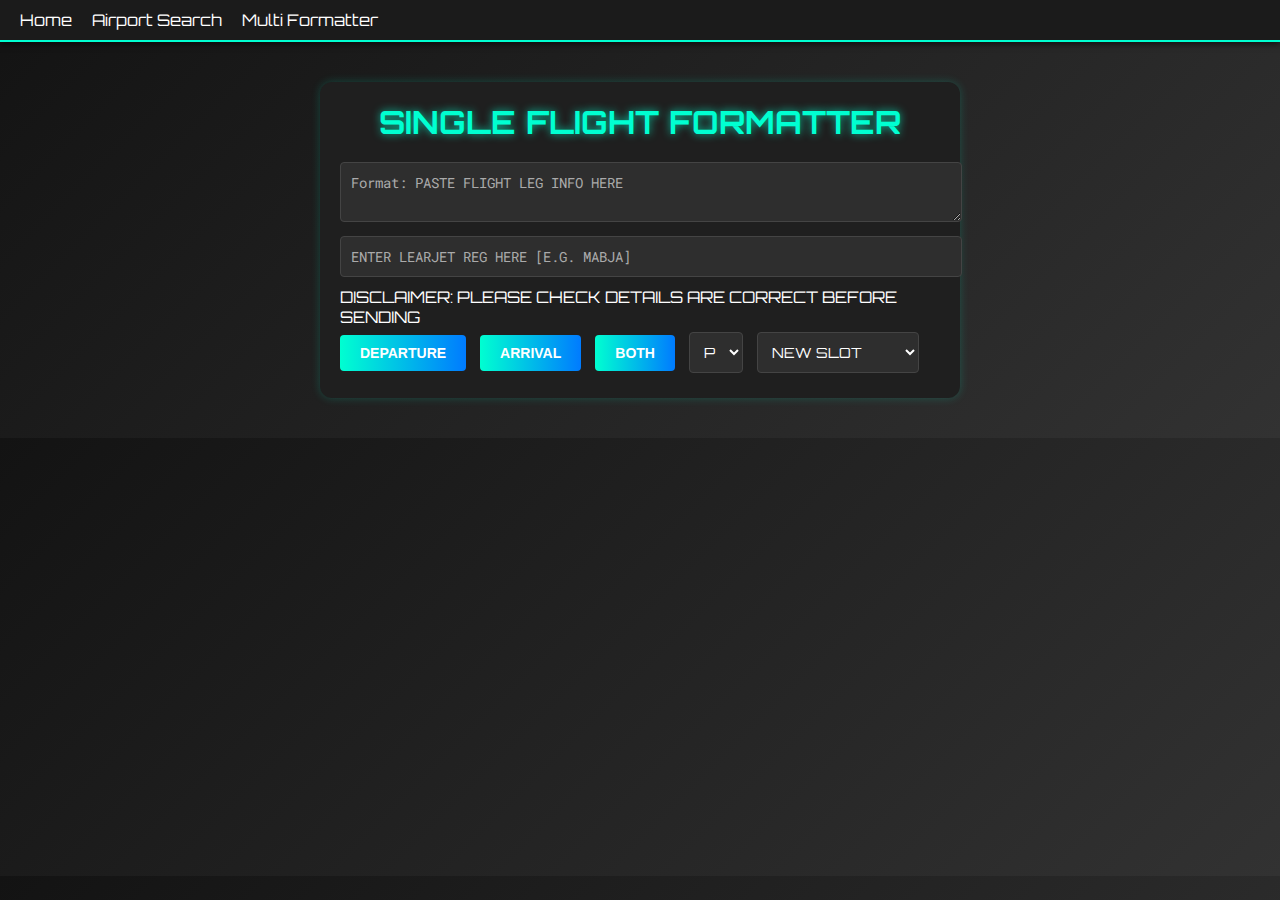
==== index.html @ 17aef385 "Update index.html" ====
<!DOCTYPE html>
<html lang="en">
<head>
  <meta charset="UTF-8" />
  <meta name="viewport" content="width=device-width,initial-scale=1.0" />
  <title>Single Flight Formatter</title>
  
  <!-- Google Fonts: Orbitron for futuristic headings, Roboto Mono for monospaced output -->
  <link rel="preconnect" href="https://fonts.googleapis.com">
  <link rel="preconnect" href="https://fonts.gstatic.com" crossorigin>
  <link 
    href="https://fonts.googleapis.com/css2?family=Orbitron:wght@400;700&family=Roboto+Mono:wght@400;700&display=swap" 
    rel="stylesheet"
  >

  <style>
    /* ----------------------------
       BASIC STYLING
    ----------------------------- */
    body {
      /* Futuristic, gradient background */
      background: linear-gradient(135deg, #131313 0%, #323232 100%);
      margin: 0;
      padding: 0;
      font-family: 'Orbitron', sans-serif; /* Headings/futuristic text */
      color: #fff; /* White text on dark background */
    }

    /* Smooth transitions for hover effects, etc. */
    * {
      transition: all 0.2s ease-in-out;
    }

    /* ----------------------------
       NAVIGATION STYLING
    ----------------------------- */
    nav {
      background: #1B1B1B; /* Dark nav bar */
      padding: 10px 20px;
      border-bottom: 2px solid #00FFD1; /* A futuristic accent color */
      box-shadow: 0 2px 6px rgba(0, 0, 0, 0.6);
    }
    nav ul {
      list-style: none;
      margin: 0;
      padding: 0;
      display: flex;
      justify-content: flex-start;
      align-items: center;
    }
    nav li {
      margin-right: 20px;
    }
    nav a {
      color: #fff;
      text-decoration: none;
      font-size: 16px;
    }
    nav a:hover {
      color: #00FFD1;
      text-shadow: 0 0 5px #00FFD1;
    }

    /* ----------------------------
       CONTAINER STYLING
    ----------------------------- */
    .container {
      max-width: 600px;
      margin: 40px auto; 
      padding: 20px;
      background: #1F1F1F;
      border-radius: 12px;
      box-shadow: 0 0 10px rgba(0, 255, 209, 0.2); /* Slight neon glow */
    }
    .container h1 {
      text-transform: uppercase;
      text-align: center;
      color: #00FFD1;
      text-shadow: 0 0 8px rgba(0, 255, 209, 0.7);
      margin-top: 0;
      margin-bottom: 20px;
    }
    .container h2 {
      color: #00FFD1;
      text-shadow: 0 0 5px rgba(0, 255, 209, 0.7);
      margin-bottom: 20px;
    }

    /* ----------------------------
       INPUTS & BUTTONS
    ----------------------------- */
    textarea, input {
      width: 100%;
      margin-bottom: 10px;
      padding: 10px;
      background: #2E2E2E;
      color: #FFF;
      border: 1px solid #444;
      border-radius: 4px;
      font-family: 'Roboto Mono', monospace;
      font-size: 14px;
      outline: none;
      resize: vertical;
    }
    textarea::placeholder, 
    input::placeholder {
      color: #aaa;
    }
    button {
      padding: 10px 20px;
      margin: 5px 10px 5px 0;
      background: linear-gradient(90deg, #00FFD1 0%, #007BFF 100%);
      color: #fff;
      border: none;
      border-radius: 4px;
      cursor: pointer;
      font-size: 14px;
      text-transform: uppercase;
      font-weight: 700;
      box-shadow: 0 0 10px rgba(0, 255, 209, 0);
    }
    button:hover {
      transform: scale(1.05);
      box-shadow: 0 0 10px rgba(0, 255, 209, 0.7);
    }

    select {
      padding: 10px;
      margin: 5px 10px 5px 0;
      border: 1px solid #444;
      border-radius: 4px;
      background: #2E2E2E;
      color: #fff;
      font-size: 14px;
      outline: none;
      cursor: pointer;
      font-family: 'Orbitron', sans-serif;
      text-transform: uppercase;
    }
    select:hover {
      box-shadow: 0 0 6px rgba(0, 255, 209, 0.5);
    }

    /* ----------------------------
       OUTPUT BOX
    ----------------------------- */
    .output-container {
      margin-top: 20px;
      padding: 20px;
      background: #101010;
      border: 1px dashed #00FFD1;
      border-radius: 4px;
      white-space: pre-wrap;
      font-family: 'Roboto Mono', monospace;
      color: #00FFD1;
      line-height: 1.5;
    }
    .heading {
      text-transform: uppercase;
      margin-bottom: 10px;
      color: #00FFD1;
    }

    /* Hide by default */
    #departureContainer,
    #arrivalContainer {
      display: none;
    }
  </style>
</head>
<body>
  <!-- ----------------------------
         NAVIGATION BAR
  ----------------------------- -->
  <nav>
    <ul>
      <li><a href="index.html">Home</a></li>
      <li><a href="airport-search.html">Airport Search</a></li>
      <li><a href="multiflight.html">Multi Formatter</a></li>
      <!-- Add more navigation links here if needed -->
    </ul>
  </nav>
  
  <!-- ----------------------------
         MAIN CONTAINER
  ----------------------------- -->
  <div class="container">
    <h1>Single Flight Formatter</h1>

    <!-- Add these two headings so JS can update them without error -->
    <h2 id="departureHeading"></h2>
    <h2 id="arrivalHeading"></h2>
    <!-- End of added headings -->

    <!-- User inputs -->
    <textarea 
      id="userInput" 
      placeholder="Format: PASTE FLIGHT LEG INFO HERE"></textarea>

    <input 
      id="regInput" 
      placeholder="ENTER LEARJET REG HERE [E.G. MABJA]" />
    
 <!-- Disclaimer -->
    <div class="disclaimer">
      DISCLAIMER: PLEASE CHECK DETAILS ARE CORRECT BEFORE SENDING
    </div>
    
    <!-- Action buttons and dropdowns -->
    <div>
      <button onclick="formatDeparture()">Departure</button>
      <button onclick="formatArrival()">Arrival</button>
      <button onclick="formatBoth()">Both</button>

      <!-- Dropdown with tooltips -->
      <select id="dropdownMenu">
        <option value="P" title="Non-revenue flight">P</option>
        <option value="D" title="General Aviation">D</option>
        <option value="K" title="Training flight">K</option>
        <option value="T" title="Training flight">T</option>
        <option value="J" title="Revenue (passenger)">J</option>
      </select>

      <!-- Slot Type: NEW or CANCEL -->
      <select id="slotType">
        <option value="NEW">NEW SLOT</option>
        <option value="CANCEL">CANCEL SLOT</option>
      </select>
    </div>

    <!-- Separate containers for Departure and Arrival outputs -->
    <div id="departureContainer" class="output-container">
      <div class="heading">Departure:</div>
      <pre id="departureOutput"></pre>
      <button onclick="sendEmail('departure')">Send SCR Email (Departure)</button>
    </div>

    <div id="arrivalContainer" class="output-container">
      <div class="heading">Arrival:</div>
      <pre id="arrivalOutput"></pre>
      <button onclick="sendEmail('arrival')">Send SCR Email (Arrival)</button>
    </div>
  </div>

  <!-- ----------------------------
         JAVASCRIPT
  ----------------------------- -->
  <script>
    // -------------- PART 1: FETCH emails.json FROM GITHUB PAGES --------------
    let airportData = {}; // We'll store the emails.json data here

    // Runs after DOM is loaded
    window.addEventListener("DOMContentLoaded", () => {
      // If your emails.json file is stored in the /assets folder of your repo,
      // use the relative path "assets/emails.json"
      fetch("assets/emails.json")
        .then(response => response.json())
        .then(data => {
          airportData = data;
          console.log("Loaded airport data:", airportData);
        })
        .catch(error => {
          console.error("Error loading emails.json:", error);
        });
    });

    // Helper function: get email by airport code
    function getAirportEmail(airportCode) {
      if (airportData[airportCode]) {
        return airportData[airportCode].email;
      }
      return "default@example.com"; // fallback if airport code not found
    }

    // -------------- PART 2: EXISTING LOGIC / GLOBAL VARS --------------
    let currentSlotType = "";           // e.g. "NEW SLOT" or "CANCEL SLOT"
    let currentDepartureAirport = "";   // e.g. "STN"
    let currentArrivalAirport = "";     // e.g. "DUB"

    // Maps day-of-week to operation code
    function getDayOfOperation(dayOfWeek) {
      const dayMapping = {
        "Sunday":    "0000007",
        "Monday":    "1000000",
        "Tuesday":   "0200000",
        "Wednesday": "0030000",
        "Thursday":  "0004000",
        "Friday":    "0000500",
        "Saturday":  "0000060"
      };
      return dayMapping[dayOfWeek] || "1000000"; 
    }

    // Parse user input
    function parseInput(input) {
      const parts = input.trim().split(" ");
      if (parts.length !== 7) {
        return null; // must have 7 parts
      }
      const flightRaw = parts[0];
      const from = parts[1];
      const to = parts[2];
      const date = parts[3].slice(0, 5);  // e.g. "21DEC"
      const fullDate = parts[3];         // e.g. "21DEC2024"
      const departureTime = parts[4];
      const arrivalTime = parts[5];
      const code = parts[6];

      // Convert date to dayOfWeek
      const parsedDate = new Date(fullDate);
      const dayOfWeek = parsedDate.toLocaleDateString("en-US", { weekday: "long" });
      const dayOfOperation = getDayOfOperation(dayOfWeek);

      // Flight prefix + remove trailing 'P'
      const flightPrefix = flightRaw.slice(0, 2);
      let flightNumber = flightRaw.slice(2);
      const flightDigits = flightNumber.match(/\d+/)?.[0] || "";
      let flightLetters = flightNumber.replace(/\d+/g, "");

      // If flightLetters ends with 'P', remove it
      if (flightLetters.endsWith("P")) {
        flightLetters = flightLetters.slice(0, -1);
      }

      const paddedFlightDigits = flightDigits.padStart(3, "0");
      const flight = `${flightPrefix}${paddedFlightDigits}${flightLetters}`;

      return {
        flight,
        from,
        to,
        date,
        fullDate,
        departureTime,
        arrivalTime,
        code,
        dayOfOperation
      };
    }

    function getSelectedOption() {
      return document.getElementById("dropdownMenu").value; // P, D, K, T, J
    }

    // Returns "NEW SLOT" or "CANCEL SLOT"
    function getSlotType() {
      const val = document.getElementById("slotType").value;
      return val === "NEW" ? "NEW SLOT" : "CANCEL SLOT";
    }

    function getAircraftReg() {
      const regInput = document.getElementById("regInput").value.trim();
      return regInput || "[UNKNOWN REG]";
    }

    function getCodePrefix(option) {
      switch (option) {
        case "P":
        case "T":
        case "K":
          return "000";
        case "J":
          return "189";
        case "D":
          return "008";
        default:
          return "000";
      }
    }

    // Hide both output containers
    function hideAllContainers() {
      document.getElementById("departureContainer").style.display = "none";
      document.getElementById("arrivalContainer").style.display = "none";
      document.getElementById("departureOutput").textContent = "";
      document.getElementById("arrivalOutput").textContent = "";
    }

    // -------------- DEPARTURE FORMAT --------------
    function formatDeparture() {
      hideAllContainers();

      const input = document.getElementById("userInput").value;
      const data = parseInput(input);
      if (!data) {
        alert("Error: Invalid input format. Make sure you have 7 parts.");
        return;
      }

      currentSlotType = getSlotType();          // "NEW SLOT" or "CANCEL SLOT"
      currentDepartureAirport = data.from;      // for subject line (sendEmail)

      // Update headings (avoid error by ensuring these elements exist)
      document.getElementById("departureHeading").textContent = `Departure [${data.from}]`;
      document.getElementById("arrivalHeading").textContent = `Arrival [${data.to}]`;

      const { flight, from, to, date, departureTime, dayOfOperation } = data;
      const option = getSelectedOption();       // P, D, K, T, J
      const codePrefix = getCodePrefix(option);
      const reg = getAircraftReg();

      // flightType
      const flightType = currentSlotType === "CANCEL SLOT" ? "D" : "N";

      // e.g.: if option === "D", show reg in SI line
      const siLine =
        option === "D"
          ? `SI ${currentSlotType} REQ ${from} // LEARJET REG: ${reg}`
          : `SI ${currentSlotType} REQ ${from}`;

      // Notice the double `${date}` below may need to be refined if unintentional
      const output = `
SCR 
W24 
${date} 
${from} 
${flightType} ${flight} ${date}${date} ${dayOfOperation} ${codePrefix}73H ${departureTime}${to} ${option} 
${siLine}
      `.trim();

      document.getElementById("departureOutput").textContent = output;
      document.getElementById("departureContainer").style.display = "block";
    }

    // -------------- ARRIVAL FORMAT --------------
    function formatArrival() {
      hideAllContainers();

      const input = document.getElementById("userInput").value;
      const data = parseInput(input);
      if (!data) {
        alert("Error: Invalid input format. Make sure you have 7 parts.");
        return;
      }

      currentSlotType = getSlotType();
      currentArrivalAirport = data.to; // for subject line (sendEmail)

      // Optional heading update
      document.getElementById("departureHeading").textContent = `Departure [${data.from}]`;
      document.getElementById("arrivalHeading").textContent = `Arrival [${data.to}]`;

      const { flight, from, to, date, arrivalTime, dayOfOperation } = data;
      const option = getSelectedOption();
      const codePrefix = getCodePrefix(option);
      const reg = getAircraftReg();

      const flightType = currentSlotType === "CANCEL SLOT" ? "D" : "N";

      const siLine =
        option === "D"
          ? `SI ${currentSlotType} REQ ${to} // LEARJET REG: ${reg}`
          : `SI ${currentSlotType} REQ ${to}`;

      const output = `
SCR 
W24 
${date} 
${to} 
${flightType}${flight} ${date}${date} ${dayOfOperation} ${codePrefix}73H ${from}${arrivalTime} ${option} 
${siLine}
      `.trim();

      document.getElementById("arrivalOutput").textContent = output;
      document.getElementById("arrivalContainer").style.display = "block";
    }

    // -------------- BOTH FORMAT --------------
    function formatBoth() {
      hideAllContainers();

      const input = document.getElementById("userInput").value;
      const data = parseInput(input);
      if (!data) {
        alert("Error: Invalid input format. Make sure you have 7 parts.");
        return;
      }

      currentSlotType = getSlotType();
      currentDepartureAirport = data.from;
      currentArrivalAirport = data.to;

      // Optional heading update
      document.getElementById("departureHeading").textContent = `Departure [${data.from}]`;
      document.getElementById("arrivalHeading").textContent = `Arrival [${data.to}]`;

      const { flight, from, to, date, departureTime, arrivalTime, dayOfOperation } = data;
      const option = getSelectedOption();
      const codePrefix = getCodePrefix(option);
      const reg = getAircraftReg();

      const flightType = currentSlotType === "CANCEL SLOT" ? "D" : "N";

      // DEPARTURE
      const departureSiLine =
        option === "D"
          ? `SI ${currentSlotType} REQ ${from} // LEARJET REG: ${reg}`
          : `SI ${currentSlotType} REQ ${from}`;
      const departureOutputStr = `
SCR 
W24 
${date} 
${from} 
${flightType} ${flight} ${date}${date} ${dayOfOperation} ${codePrefix}73H ${departureTime}${to} ${option} 
${departureSiLine}
      `.trim();

      // ARRIVAL
      const arrivalSiLine =
        option === "D"
          ? `SI ${currentSlotType} REQ ${to} // LEARJET REG: ${reg}`
          : `SI ${currentSlotType} REQ ${to}`;
      const arrivalOutputStr = `
SCR 
W24 
${date} 
${to} 
${flightType}${flight} ${date}${date} ${dayOfOperation} ${codePrefix}73H ${from}${arrivalTime} ${option} 
${arrivalSiLine}
      `.trim();

      // Show both
      document.getElementById("departureOutput").textContent = departureOutputStr;
      document.getElementById("arrivalOutput").textContent = arrivalOutputStr;
      document.getElementById("departureContainer").style.display = "block";
      document.getElementById("arrivalContainer").style.display = "block";
    }

    // -------------- PART 3: SEND EMAIL --------------
    function sendEmail(type) {
      let output = "";
      let subject = "";
      let airportCode = "";

      if (type === "departure") {
        output = document.getElementById("departureOutput").textContent.trim();
        if (!output) {
          alert("No DEPARTURE SCR message found. Please format again.");
          return;
        }
        airportCode = currentDepartureAirport;
        subject = `${currentSlotType} REQ ${airportCode}`;
      } else {
        output = document.getElementById("arrivalOutput").textContent.trim();
        if (!output) {
          alert("No ARRIVAL SCR message found. Please format again.");
          return;
        }
        airportCode = currentArrivalAirport;
        subject = `${currentSlotType} REQ ${airportCode}`;
      }

      // Primary recipient from JSON (based on airportCode)
      const recipientEmail = getAirportEmail(airportCode);

      // CC
      const ccEmail = "slotdesk@ryanair.com";

      // Build mailto link
      const emailSubject = encodeURIComponent(subject);
      const emailBody = encodeURIComponent(output);
      const mailtoLink = `mailto:${recipientEmail}?cc=${ccEmail}&subject=${emailSubject}&body=${emailBody}`;

      // Trigger email
      window.location.href = mailtoLink;
    }
  </script>
</body>
</html>
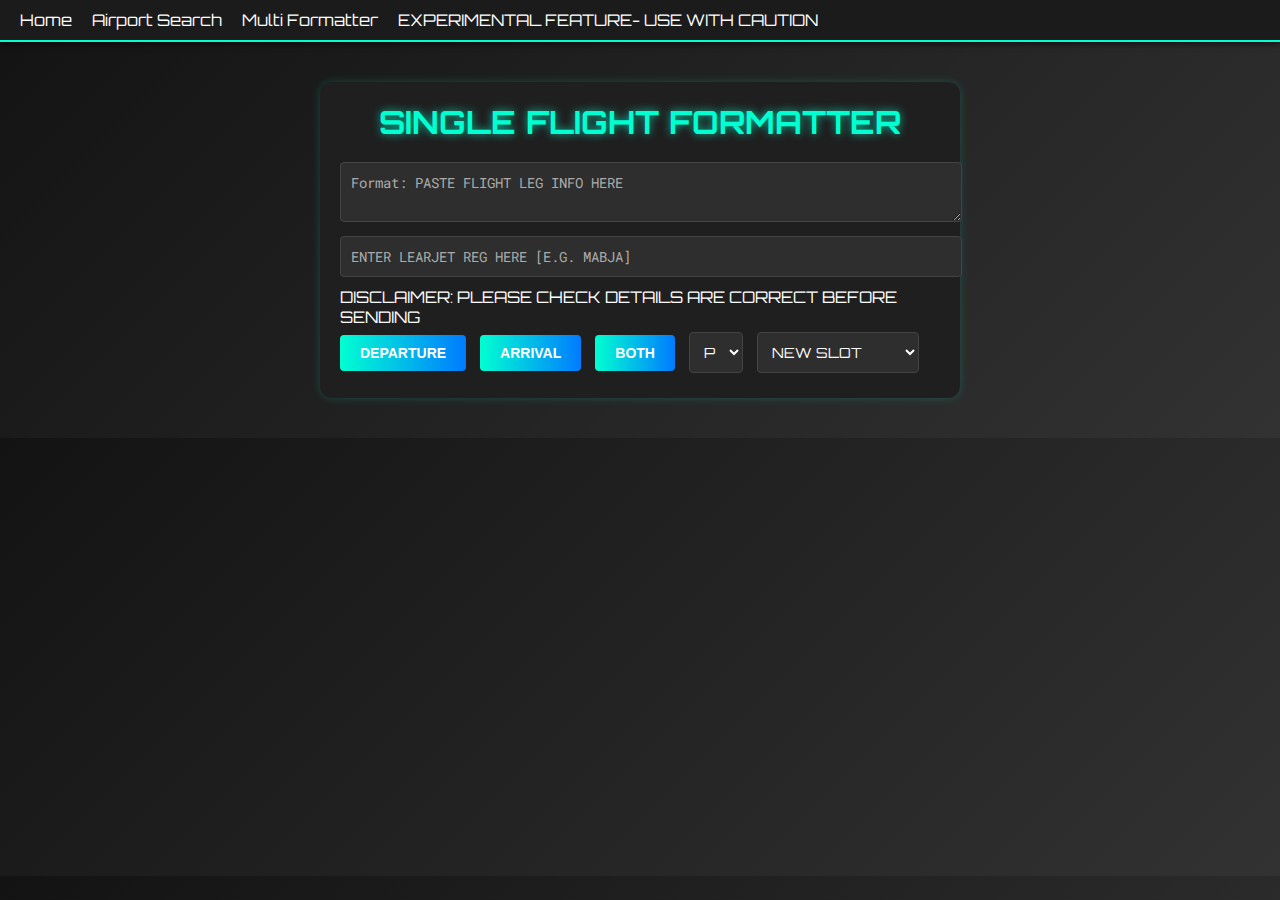
==== commit 331594b4: "Update index.html" ====
--- a/index.html
+++ b/index.html
@@ -177,6 +177,7 @@
       <li><a href="index.html">Home</a></li>
       <li><a href="airport-search.html">Airport Search</a></li>
       <li><a href="multiflight.html">Multi Formatter</a></li>
+      <li><a href="index2.html">EXPERIMENTAL FEATURE- USE WITH CAUTION</a></li>
       <!-- Add more navigation links here if needed -->
     </ul>
   </nav>
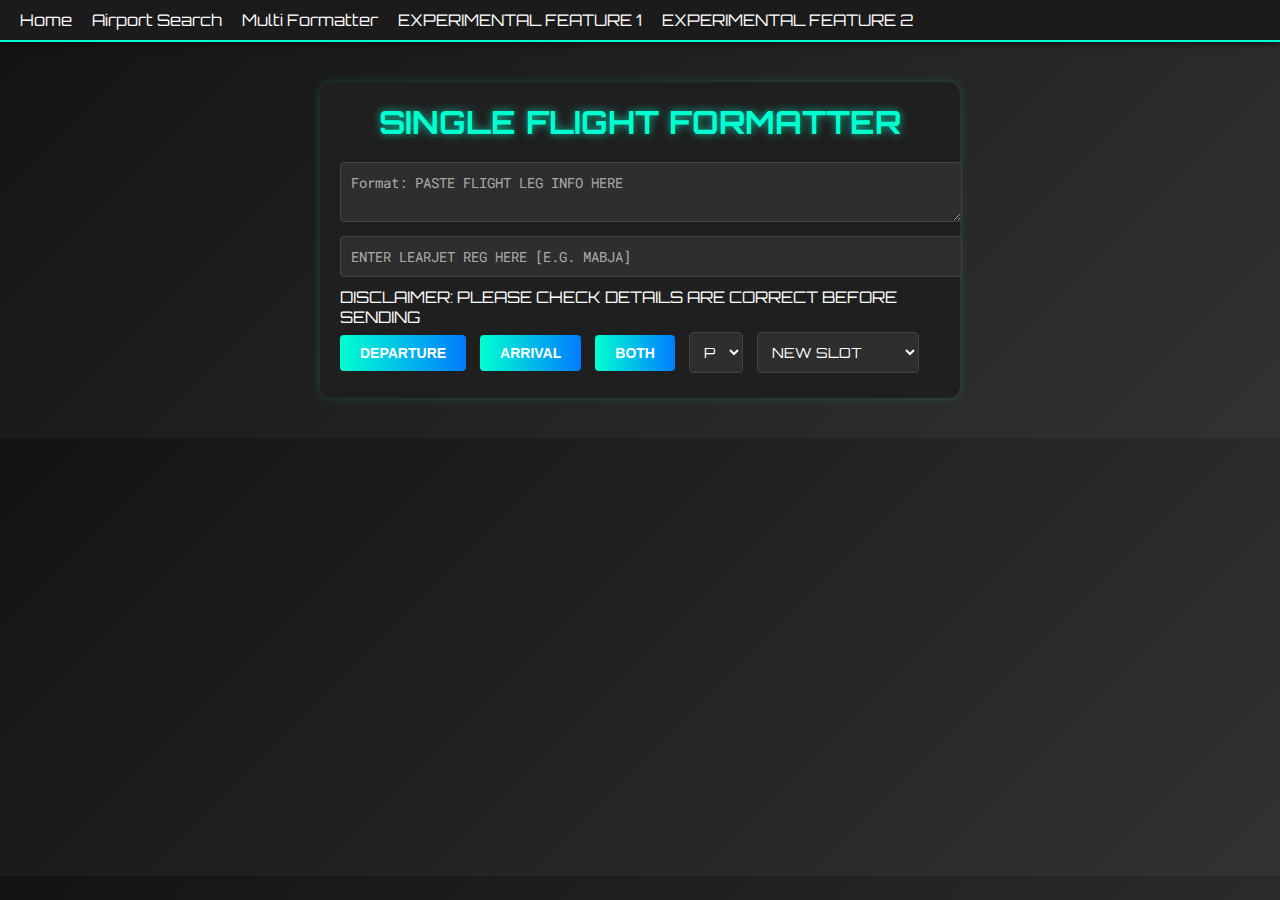
==== commit 357754b2: "Update index.html" ====
--- a/index.html
+++ b/index.html
@@ -177,7 +177,8 @@
       <li><a href="index.html">Home</a></li>
       <li><a href="airport-search.html">Airport Search</a></li>
       <li><a href="multiflight.html">Multi Formatter</a></li>
-      <li><a href="index2.html">EXPERIMENTAL FEATURE- USE WITH CAUTION</a></li>
+      <li><a href="index2.html">EXPERIMENTAL FEATURE 1</a></li>
+      <li><a href="gcrformat.html">EXPERIMENTAL FEATURE 2</a></li>
       <!-- Add more navigation links here if needed -->
     </ul>
   </nav>
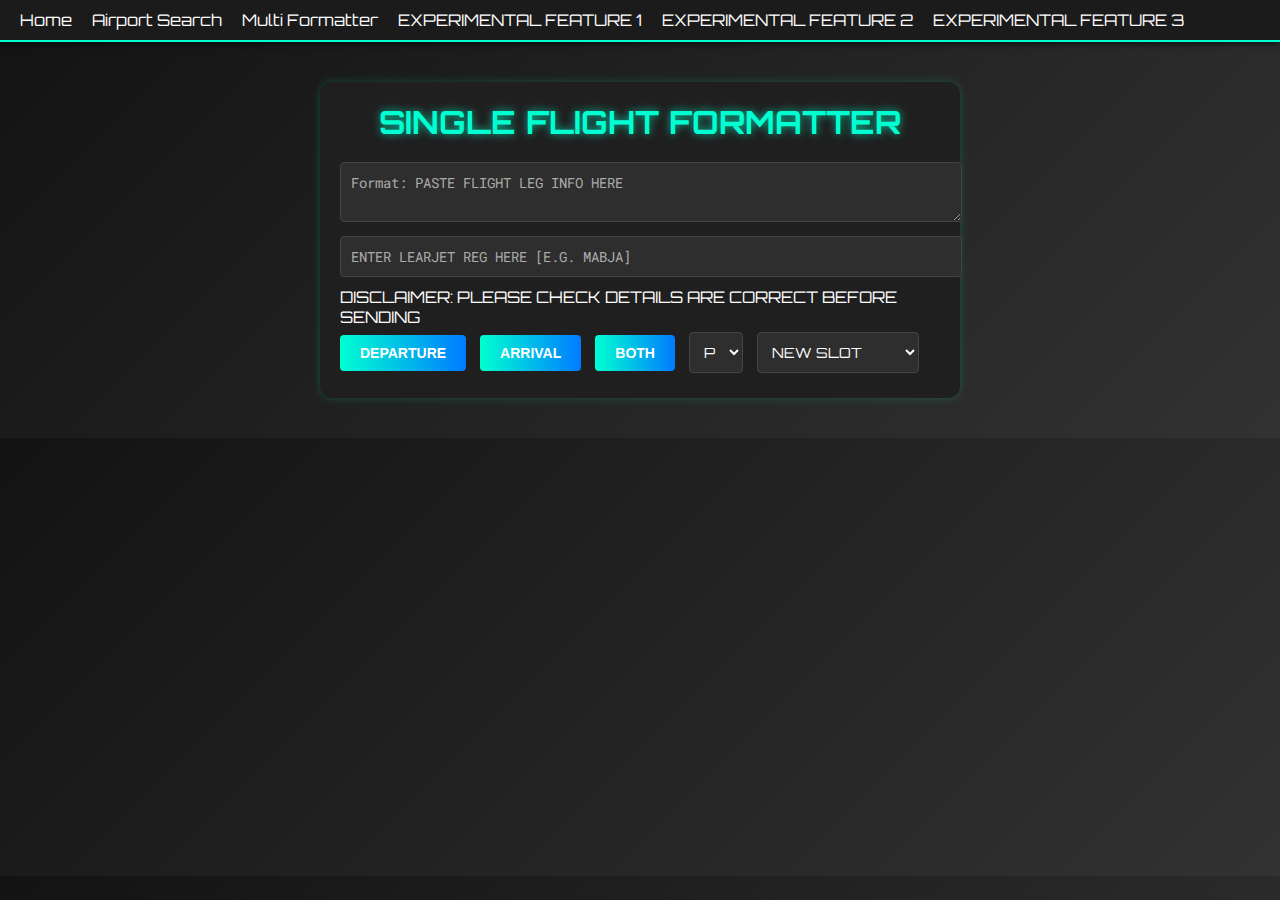
==== commit 2f98fb9d: "Update index.html" ====
--- a/index.html
+++ b/index.html
@@ -179,6 +179,7 @@
       <li><a href="multiflight.html">Multi Formatter</a></li>
       <li><a href="index2.html">EXPERIMENTAL FEATURE 1</a></li>
       <li><a href="gcrformat.html">EXPERIMENTAL FEATURE 2</a></li>
+      <li><a href="scrchangerequest.html">EXPERIMENTAL FEATURE 3</a></li>
       <!-- Add more navigation links here if needed -->
     </ul>
   </nav>
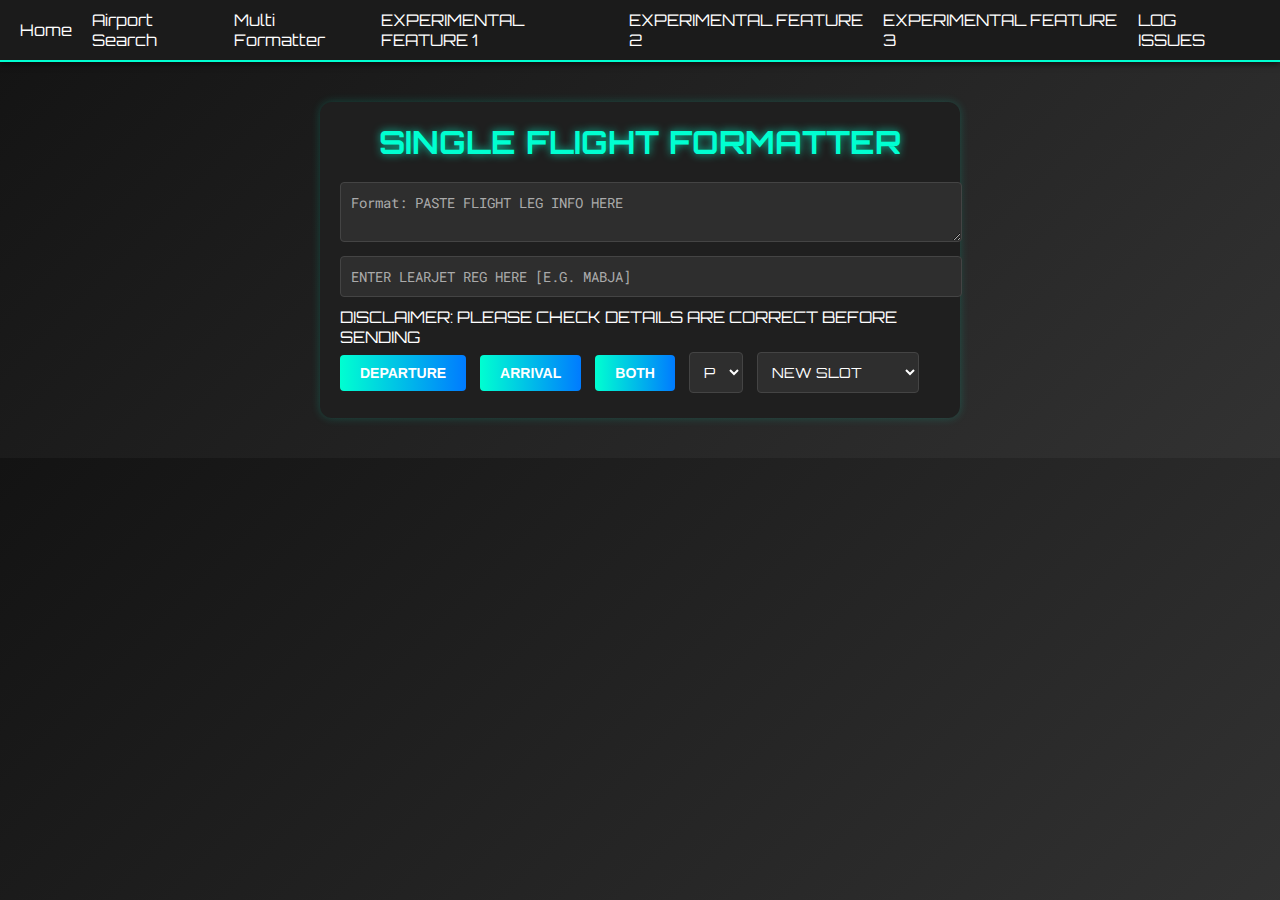
==== commit bf522aac: "Update index.html" ====
--- a/index.html
+++ b/index.html
@@ -180,6 +180,7 @@
       <li><a href="index2.html">EXPERIMENTAL FEATURE 1</a></li>
       <li><a href="gcrformat.html">EXPERIMENTAL FEATURE 2</a></li>
       <li><a href="scrchangerequest.html">EXPERIMENTAL FEATURE 3</a></li>
+      <li><a href="https://forms.gle/nXCQzWxCcH5B1uZd6">LOG ISSUES</a></li>
       <!-- Add more navigation links here if needed -->
     </ul>
   </nav>
@@ -222,6 +223,7 @@
         <option value="K" title="Training flight">K</option>
         <option value="T" title="Training flight">T</option>
         <option value="J" title="Revenue (passenger)">J</option>
+        <option value="X" title="Technical flight">X</option>  
       </select>
 
       <!-- Slot Type: NEW or CANCEL -->
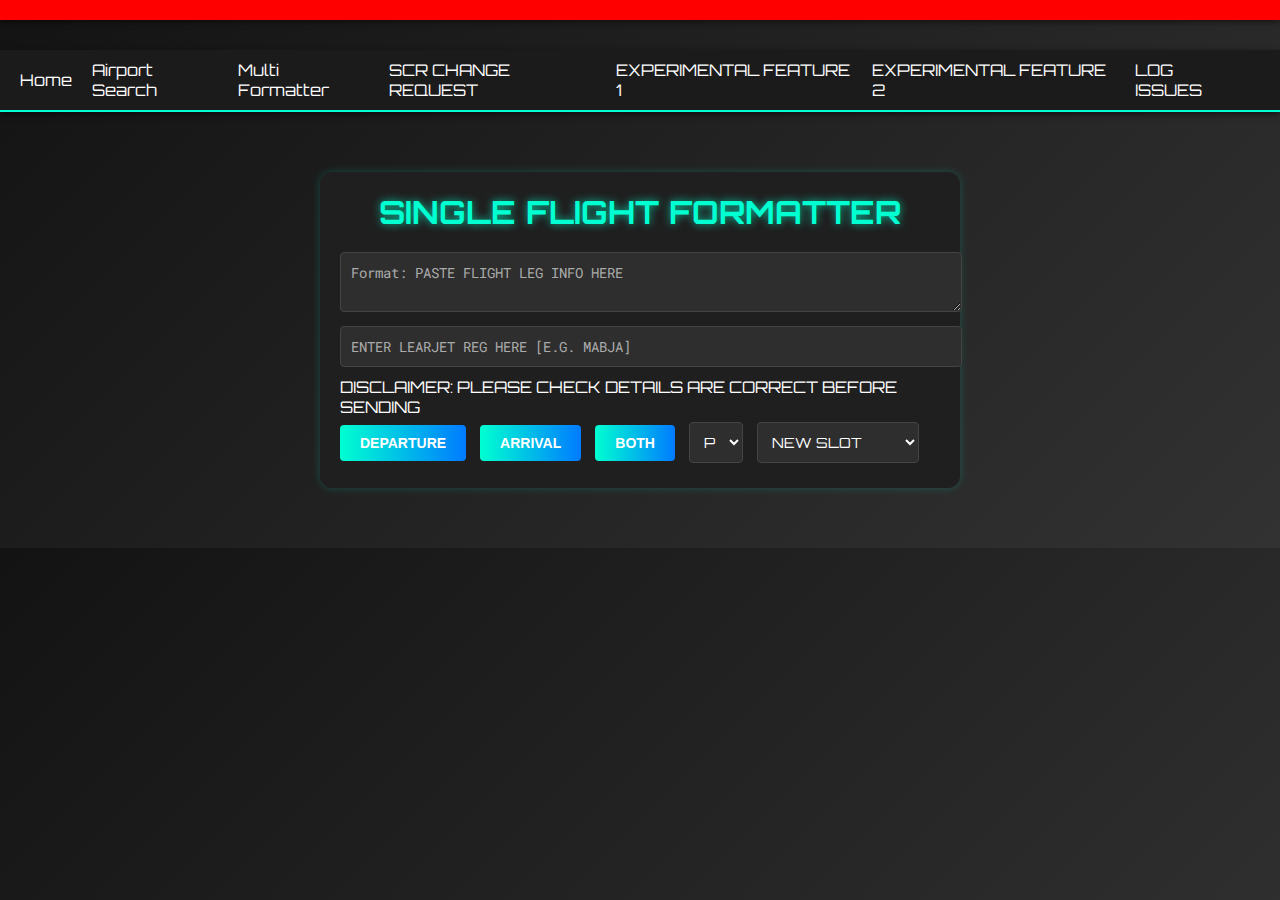
==== commit a3ab8bcf: "Update index.html" ====
--- a/index.html
+++ b/index.html
@@ -18,27 +18,52 @@
        BASIC STYLING
     ----------------------------- */
     body {
-      /* Futuristic, gradient background */
       background: linear-gradient(135deg, #131313 0%, #323232 100%);
       margin: 0;
       padding: 0;
-      font-family: 'Orbitron', sans-serif; /* Headings/futuristic text */
-      color: #fff; /* White text on dark background */
-    }
-
-    /* Smooth transitions for hover effects, etc. */
+      font-family: 'Orbitron', sans-serif;
+      color: #fff;
+    }
     * {
       transition: all 0.2s ease-in-out;
+    }
+
+    /* ----------------------------
+       MOVING WARNING BAR
+    ----------------------------- */
+    .warning-bar {
+      background-color: #FF0000;
+      color: #FFFFFF;
+      font-size: 16px;
+      font-weight: bold;
+      text-align: center;
+      overflow: hidden;
+      position: fixed;
+      top: 0;
+      width: 100%;
+      z-index: 9999;
+      box-shadow: 0 2px 6px rgba(0, 0, 0, 0.5);
+    }
+    .warning-bar span {
+      display: inline-block;
+      padding-left: 100%;
+      animation: scrollText 30s linear infinite;
+      white-space: nowrap;
+    }
+    @keyframes scrollText {
+      from { transform: translateX(0); }
+      to   { transform: translateX(-100%); }
     }
 
     /* ----------------------------
        NAVIGATION STYLING
     ----------------------------- */
     nav {
-      background: #1B1B1B; /* Dark nav bar */
+      background: #1B1B1B;
       padding: 10px 20px;
-      border-bottom: 2px solid #00FFD1; /* A futuristic accent color */
+      border-bottom: 2px solid #00FFD1;
       box-shadow: 0 2px 6px rgba(0, 0, 0, 0.6);
+      margin-top: 50px;
     }
     nav ul {
       list-style: none;
@@ -48,9 +73,7 @@
       justify-content: flex-start;
       align-items: center;
     }
-    nav li {
-      margin-right: 20px;
-    }
+    nav li { margin-right: 20px; }
     nav a {
       color: #fff;
       text-decoration: none;
@@ -66,11 +89,11 @@
     ----------------------------- */
     .container {
       max-width: 600px;
-      margin: 40px auto; 
+      margin: 60px auto;
       padding: 20px;
       background: #1F1F1F;
       border-radius: 12px;
-      box-shadow: 0 0 10px rgba(0, 255, 209, 0.2); /* Slight neon glow */
+      box-shadow: 0 0 10px rgba(0, 255, 209, 0.2);
     }
     .container h1 {
       text-transform: uppercase;
@@ -102,10 +125,7 @@
       outline: none;
       resize: vertical;
     }
-    textarea::placeholder, 
-    input::placeholder {
-      color: #aaa;
-    }
+    textarea::placeholder, input::placeholder { color: #aaa; }
     button {
       padding: 10px 20px;
       margin: 5px 10px 5px 0;
@@ -123,7 +143,6 @@
       transform: scale(1.05);
       box-shadow: 0 0 10px rgba(0, 255, 209, 0.7);
     }
-
     select {
       padding: 10px;
       margin: 5px 10px 5px 0;
@@ -137,9 +156,7 @@
       font-family: 'Orbitron', sans-serif;
       text-transform: uppercase;
     }
-    select:hover {
-      box-shadow: 0 0 6px rgba(0, 255, 209, 0.5);
-    }
+    select:hover { box-shadow: 0 0 6px rgba(0, 255, 209, 0.5); }
 
     /* ----------------------------
        OUTPUT BOX
@@ -161,51 +178,49 @@
       color: #00FFD1;
     }
 
-    /* Hide by default */
+    /* Hide output containers by default */
     #departureContainer,
-    #arrivalContainer {
-      display: none;
-    }
+    #arrivalContainer { display: none; }
   </style>
 </head>
 <body>
   <!-- ----------------------------
-         NAVIGATION BAR
+       MOVING WARNING BAR
+  ----------------------------- -->
+  <div class="warning-bar">
+    <span>TESTING PHASE USE WITH CAUTION. DOUBLE CHECK BEFORE SENDING.</span>
+  </div>
+
+  <!-- ----------------------------
+       NAVIGATION BAR
   ----------------------------- -->
   <nav>
     <ul>
       <li><a href="index.html">Home</a></li>
       <li><a href="airport-search.html">Airport Search</a></li>
       <li><a href="multiflight.html">Multi Formatter</a></li>
+      <li><a href="scrchangerequest.html">SCR CHANGE REQUEST</a></li>
       <li><a href="index2.html">EXPERIMENTAL FEATURE 1</a></li>
       <li><a href="gcrformat.html">EXPERIMENTAL FEATURE 2</a></li>
-      <li><a href="scrchangerequest.html">EXPERIMENTAL FEATURE 3</a></li>
       <li><a href="https://forms.gle/nXCQzWxCcH5B1uZd6">LOG ISSUES</a></li>
-      <!-- Add more navigation links here if needed -->
     </ul>
   </nav>
   
   <!-- ----------------------------
-         MAIN CONTAINER
+       MAIN CONTAINER
   ----------------------------- -->
   <div class="container">
     <h1>Single Flight Formatter</h1>
 
-    <!-- Add these two headings so JS can update them without error -->
+    <!-- Added headings for JS updates -->
     <h2 id="departureHeading"></h2>
     <h2 id="arrivalHeading"></h2>
-    <!-- End of added headings -->
 
     <!-- User inputs -->
-    <textarea 
-      id="userInput" 
-      placeholder="Format: PASTE FLIGHT LEG INFO HERE"></textarea>
-
-    <input 
-      id="regInput" 
-      placeholder="ENTER LEARJET REG HERE [E.G. MABJA]" />
+    <textarea id="userInput" placeholder="Format: PASTE FLIGHT LEG INFO HERE"></textarea>
+    <input id="regInput" placeholder="ENTER LEARJET REG HERE [E.G. MABJA]" />
     
- <!-- Disclaimer -->
+    <!-- Disclaimer -->
     <div class="disclaimer">
       DISCLAIMER: PLEASE CHECK DETAILS ARE CORRECT BEFORE SENDING
     </div>
@@ -248,16 +263,12 @@
   </div>
 
   <!-- ----------------------------
-         JAVASCRIPT
+       JAVASCRIPT
   ----------------------------- -->
   <script>
     // -------------- PART 1: FETCH emails.json FROM GITHUB PAGES --------------
-    let airportData = {}; // We'll store the emails.json data here
-
-    // Runs after DOM is loaded
+    let airportData = {};
     window.addEventListener("DOMContentLoaded", () => {
-      // If your emails.json file is stored in the /assets folder of your repo,
-      // use the relative path "assets/emails.json"
       fetch("assets/emails.json")
         .then(response => response.json())
         .then(data => {
@@ -268,19 +279,17 @@
           console.error("Error loading emails.json:", error);
         });
     });
-
-    // Helper function: get email by airport code
     function getAirportEmail(airportCode) {
       if (airportData[airportCode]) {
         return airportData[airportCode].email;
       }
-      return "default@example.com"; // fallback if airport code not found
+      return "default@example.com";
     }
 
     // -------------- PART 2: EXISTING LOGIC / GLOBAL VARS --------------
-    let currentSlotType = "";           // e.g. "NEW SLOT" or "CANCEL SLOT"
-    let currentDepartureAirport = "";   // e.g. "STN"
-    let currentArrivalAirport = "";     // e.g. "DUB"
+    let currentSlotType = "";
+    let currentDepartureAirport = "";
+    let currentArrivalAirport = "";
 
     // Maps day-of-week to operation code
     function getDayOfOperation(dayOfWeek) {
@@ -293,43 +302,40 @@
         "Friday":    "0000500",
         "Saturday":  "0000060"
       };
-      return dayMapping[dayOfWeek] || "1000000"; 
-    }
-
-    // Parse user input
+      return dayMapping[dayOfWeek] || "1000000";
+    }
+
+    // Parse user input.
+    // Accepts 7 parts (legacy) or 8 parts (if an aircraft type is provided)
     function parseInput(input) {
       const parts = input.trim().split(" ");
-      if (parts.length !== 7) {
-        return null; // must have 7 parts
+      if (parts.length !== 7 && parts.length !== 8) {
+        return null;
       }
       const flightRaw = parts[0];
       const from = parts[1];
       const to = parts[2];
-      const date = parts[3].slice(0, 5);  // e.g. "21DEC"
-      const fullDate = parts[3];         // e.g. "21DEC2024"
+      const date = parts[3].slice(0, 5);
+      const fullDate = parts[3];
       const departureTime = parts[4];
       const arrivalTime = parts[5];
       const code = parts[6];
-
-      // Convert date to dayOfWeek
+      let aircraftType = null;
+      if (parts.length === 8) {
+        aircraftType = parts[7];
+      }
       const parsedDate = new Date(fullDate);
       const dayOfWeek = parsedDate.toLocaleDateString("en-US", { weekday: "long" });
       const dayOfOperation = getDayOfOperation(dayOfWeek);
-
-      // Flight prefix + remove trailing 'P'
       const flightPrefix = flightRaw.slice(0, 2);
       let flightNumber = flightRaw.slice(2);
       const flightDigits = flightNumber.match(/\d+/)?.[0] || "";
       let flightLetters = flightNumber.replace(/\d+/g, "");
-
-      // If flightLetters ends with 'P', remove it
       if (flightLetters.endsWith("P")) {
         flightLetters = flightLetters.slice(0, -1);
       }
-
       const paddedFlightDigits = flightDigits.padStart(3, "0");
       const flight = `${flightPrefix}${paddedFlightDigits}${flightLetters}`;
-
       return {
         flight,
         from,
@@ -339,25 +345,23 @@
         departureTime,
         arrivalTime,
         code,
-        dayOfOperation
+        dayOfOperation,
+        aircraftType
       };
     }
 
     function getSelectedOption() {
-      return document.getElementById("dropdownMenu").value; // P, D, K, T, J
-    }
-
+      return document.getElementById("dropdownMenu").value;
+    }
     // Returns "NEW SLOT" or "CANCEL SLOT"
     function getSlotType() {
       const val = document.getElementById("slotType").value;
       return val === "NEW" ? "NEW SLOT" : "CANCEL SLOT";
     }
-
     function getAircraftReg() {
       const regInput = document.getElementById("regInput").value.trim();
       return regInput || "[UNKNOWN REG]";
     }
-
     function getCodePrefix(option) {
       switch (option) {
         case "P":
@@ -373,6 +377,31 @@
       }
     }
 
+    // Helper function for the single flight formatter.
+    // Returns the proper op code based on the default value and the (optional) aircraftType.
+    function getOpCodeSingle(defaultOp, aircraftType) {
+      const option = getSelectedOption();
+      // Use the provided aircraftType if present; otherwise, fallback to defaultOp.
+      const op = aircraftType ? aircraftType : defaultOp;
+      if (option === "J") {
+        if (op === "7M8") {
+          return "1977M8";
+        } else if (op === "738" || op === "73H") {
+          return "18973H";
+        } else {
+          return op;
+        }
+      } else {
+        if (aircraftType) {
+          if (op === "738") return "00073H";
+          if (op === "7M8") return "0007M8";
+          return op;
+        } else {
+          return getCodePrefix(option) + defaultOp;
+        }
+      }
+    }
+
     // Hide both output containers
     function hideAllContainers() {
       document.getElementById("departureContainer").style.display = "none";
@@ -384,45 +413,34 @@
     // -------------- DEPARTURE FORMAT --------------
     function formatDeparture() {
       hideAllContainers();
-
       const input = document.getElementById("userInput").value;
       const data = parseInput(input);
       if (!data) {
-        alert("Error: Invalid input format. Make sure you have 7 parts.");
+        alert("Error: Invalid input format. Make sure you have 7 or 8 parts.");
         return;
       }
-
-      currentSlotType = getSlotType();          // "NEW SLOT" or "CANCEL SLOT"
-      currentDepartureAirport = data.from;      // for subject line (sendEmail)
-
-      // Update headings (avoid error by ensuring these elements exist)
+      currentSlotType = getSlotType();
+      currentDepartureAirport = data.from;
       document.getElementById("departureHeading").textContent = `Departure [${data.from}]`;
       document.getElementById("arrivalHeading").textContent = `Arrival [${data.to}]`;
-
-      const { flight, from, to, date, departureTime, dayOfOperation } = data;
-      const option = getSelectedOption();       // P, D, K, T, J
-      const codePrefix = getCodePrefix(option);
+      const { flight, from, to, date, departureTime, dayOfOperation, aircraftType } = data;
+      const option = getSelectedOption();
+      // Get the op code using our helper; default op is "73H"
+      const opCode = getOpCodeSingle("73H", aircraftType);
       const reg = getAircraftReg();
-
-      // flightType
       const flightType = currentSlotType === "CANCEL SLOT" ? "D" : "N";
-
-      // e.g.: if option === "D", show reg in SI line
       const siLine =
         option === "D"
           ? `SI ${currentSlotType} REQ ${from} // LEARJET REG: ${reg}`
           : `SI ${currentSlotType} REQ ${from}`;
-
-      // Notice the double `${date}` below may need to be refined if unintentional
       const output = `
 SCR 
 W24 
 ${date} 
 ${from} 
-${flightType} ${flight} ${date}${date} ${dayOfOperation} ${codePrefix}73H ${departureTime}${to} ${option} 
+${flightType} ${flight} ${date}${date} ${dayOfOperation} ${opCode} ${departureTime}${to} ${option} 
 ${siLine}
       `.trim();
-
       document.getElementById("departureOutput").textContent = output;
       document.getElementById("departureContainer").style.display = "block";
     }
@@ -430,42 +448,33 @@
     // -------------- ARRIVAL FORMAT --------------
     function formatArrival() {
       hideAllContainers();
-
       const input = document.getElementById("userInput").value;
       const data = parseInput(input);
       if (!data) {
-        alert("Error: Invalid input format. Make sure you have 7 parts.");
+        alert("Error: Invalid input format. Make sure you have 7 or 8 parts.");
         return;
       }
-
       currentSlotType = getSlotType();
-      currentArrivalAirport = data.to; // for subject line (sendEmail)
-
-      // Optional heading update
+      currentArrivalAirport = data.to;
       document.getElementById("departureHeading").textContent = `Departure [${data.from}]`;
       document.getElementById("arrivalHeading").textContent = `Arrival [${data.to}]`;
-
-      const { flight, from, to, date, arrivalTime, dayOfOperation } = data;
+      const { flight, from, to, date, arrivalTime, dayOfOperation, aircraftType } = data;
       const option = getSelectedOption();
-      const codePrefix = getCodePrefix(option);
+      const opCode = getOpCodeSingle("73H", aircraftType);
       const reg = getAircraftReg();
-
       const flightType = currentSlotType === "CANCEL SLOT" ? "D" : "N";
-
       const siLine =
         option === "D"
           ? `SI ${currentSlotType} REQ ${to} // LEARJET REG: ${reg}`
           : `SI ${currentSlotType} REQ ${to}`;
-
       const output = `
 SCR 
 W24 
 ${date} 
 ${to} 
-${flightType}${flight} ${date}${date} ${dayOfOperation} ${codePrefix}73H ${from}${arrivalTime} ${option} 
+${flightType}${flight} ${date}${date} ${dayOfOperation} ${opCode} ${from}${arrivalTime} ${option} 
 ${siLine}
       `.trim();
-
       document.getElementById("arrivalOutput").textContent = output;
       document.getElementById("arrivalContainer").style.display = "block";
     }
@@ -473,30 +482,23 @@
     // -------------- BOTH FORMAT --------------
     function formatBoth() {
       hideAllContainers();
-
       const input = document.getElementById("userInput").value;
       const data = parseInput(input);
       if (!data) {
-        alert("Error: Invalid input format. Make sure you have 7 parts.");
+        alert("Error: Invalid input format. Make sure you have 7 or 8 parts.");
         return;
       }
-
       currentSlotType = getSlotType();
       currentDepartureAirport = data.from;
       currentArrivalAirport = data.to;
-
-      // Optional heading update
       document.getElementById("departureHeading").textContent = `Departure [${data.from}]`;
       document.getElementById("arrivalHeading").textContent = `Arrival [${data.to}]`;
-
-      const { flight, from, to, date, departureTime, arrivalTime, dayOfOperation } = data;
+      const { flight, from, to, date, departureTime, arrivalTime, dayOfOperation, aircraftType } = data;
       const option = getSelectedOption();
-      const codePrefix = getCodePrefix(option);
+      const opCode = getOpCodeSingle("73H", aircraftType);
       const reg = getAircraftReg();
-
       const flightType = currentSlotType === "CANCEL SLOT" ? "D" : "N";
-
-      // DEPARTURE
+      // DEPARTURE part
       const departureSiLine =
         option === "D"
           ? `SI ${currentSlotType} REQ ${from} // LEARJET REG: ${reg}`
@@ -506,11 +508,10 @@
 W24 
 ${date} 
 ${from} 
-${flightType} ${flight} ${date}${date} ${dayOfOperation} ${codePrefix}73H ${departureTime}${to} ${option} 
+${flightType} ${flight} ${date}${date} ${dayOfOperation} ${opCode} ${departureTime}${to} ${option} 
 ${departureSiLine}
       `.trim();
-
-      // ARRIVAL
+      // ARRIVAL part
       const arrivalSiLine =
         option === "D"
           ? `SI ${currentSlotType} REQ ${to} // LEARJET REG: ${reg}`
@@ -520,23 +521,20 @@
 W24 
 ${date} 
 ${to} 
-${flightType}${flight} ${date}${date} ${dayOfOperation} ${codePrefix}73H ${from}${arrivalTime} ${option} 
+${flightType}${flight} ${date}${date} ${dayOfOperation} ${opCode} ${from}${arrivalTime} ${option} 
 ${arrivalSiLine}
       `.trim();
-
-      // Show both
       document.getElementById("departureOutput").textContent = departureOutputStr;
       document.getElementById("arrivalOutput").textContent = arrivalOutputStr;
       document.getElementById("departureContainer").style.display = "block";
       document.getElementById("arrivalContainer").style.display = "block";
     }
 
-    // -------------- PART 3: SEND EMAIL --------------
+    // -------------- SEND EMAIL --------------
     function sendEmail(type) {
       let output = "";
       let subject = "";
       let airportCode = "";
-
       if (type === "departure") {
         output = document.getElementById("departureOutput").textContent.trim();
         if (!output) {
@@ -554,19 +552,11 @@
         airportCode = currentArrivalAirport;
         subject = `${currentSlotType} REQ ${airportCode}`;
       }
-
-      // Primary recipient from JSON (based on airportCode)
       const recipientEmail = getAirportEmail(airportCode);
-
-      // CC
       const ccEmail = "slotdesk@ryanair.com";
-
-      // Build mailto link
       const emailSubject = encodeURIComponent(subject);
       const emailBody = encodeURIComponent(output);
       const mailtoLink = `mailto:${recipientEmail}?cc=${ccEmail}&subject=${emailSubject}&body=${emailBody}`;
-
-      // Trigger email
       window.location.href = mailtoLink;
     }
   </script>
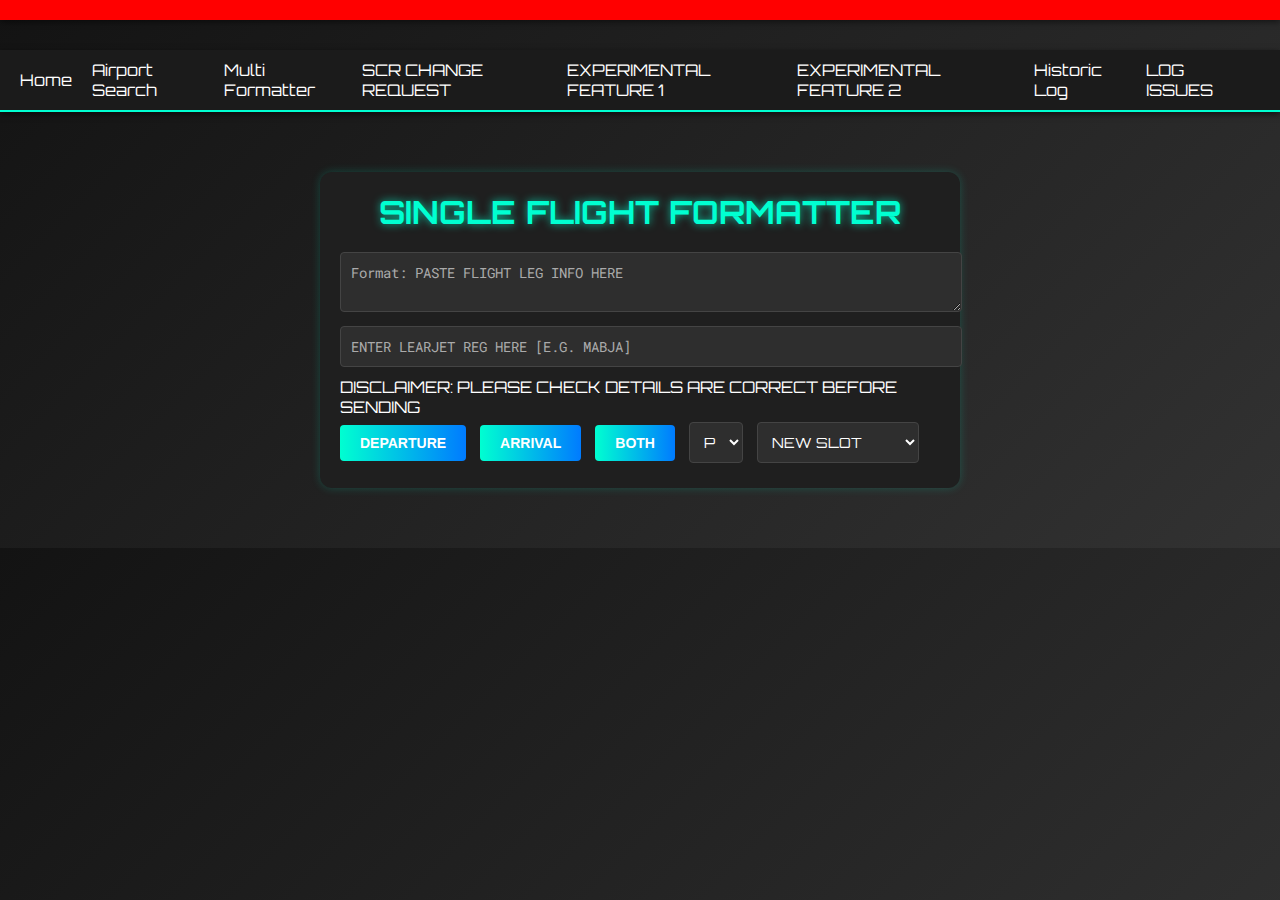
==== commit 11ba5558: "Update index.html" ====
--- a/index.html
+++ b/index.html
@@ -202,6 +202,7 @@
       <li><a href="scrchangerequest.html">SCR CHANGE REQUEST</a></li>
       <li><a href="index2.html">EXPERIMENTAL FEATURE 1</a></li>
       <li><a href="gcrformat.html">EXPERIMENTAL FEATURE 2</a></li>
+      <li><a href="historic-log.html">Historic Log</a></li>
       <li><a href="https://forms.gle/nXCQzWxCcH5B1uZd6">LOG ISSUES</a></li>
     </ul>
   </nav>
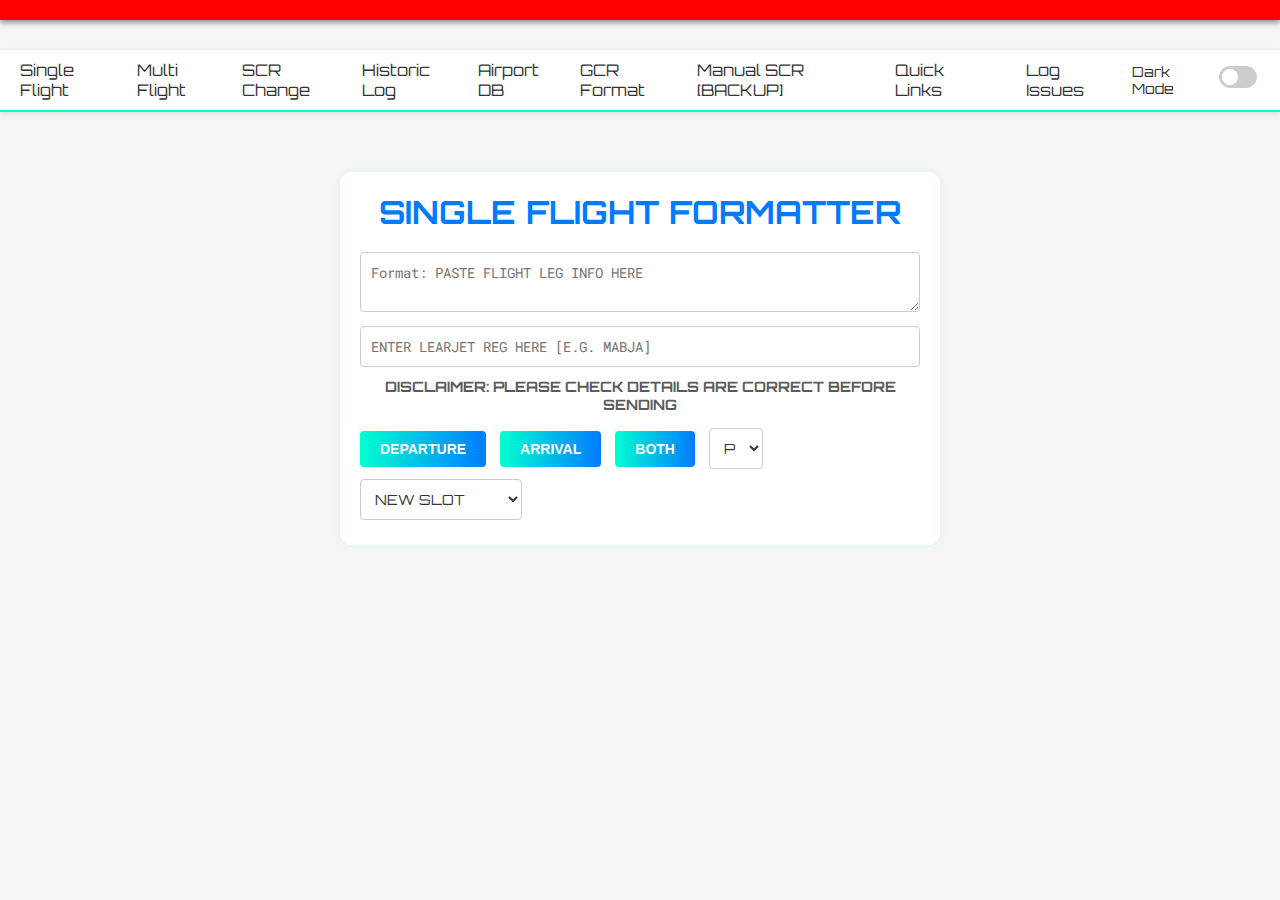
==== commit 04feaac8: "Update index.html" ====
--- a/index.html
+++ b/index.html
@@ -5,7 +5,7 @@
   <meta name="viewport" content="width=device-width,initial-scale=1.0" />
   <title>Single Flight Formatter</title>
   
-  <!-- Google Fonts: Orbitron for futuristic headings, Roboto Mono for monospaced output -->
+  <!-- Google Fonts -->
   <link rel="preconnect" href="https://fonts.googleapis.com">
   <link rel="preconnect" href="https://fonts.gstatic.com" crossorigin>
   <link 
@@ -14,26 +14,75 @@
   >
 
   <style>
-    /* ----------------------------
-       BASIC STYLING
-    ----------------------------- */
+    /********************************************
+     1) THEME VARIABLES: Light by default
+     ********************************************/
+    :root {
+      /* Light Theme */
+      --body-bg: #f5f5f5;
+      --text-color: #333;
+      --nav-bg: #fff;
+      --nav-text-color: #333;
+      --primary-color: #00FFD1;
+      --secondary-color: #007BFF;
+      --warning-bg: #ff0000;
+      --warning-text: #fff;
+      --container-bg: #fff;
+      --border-color: #00FFD1;
+      --input-bg: #fff;
+      --input-border: #ccc;
+      --output-bg: #f9f9f9;
+      --output-border: #00FFD1;
+      --button-bg-gradient: linear-gradient(90deg, #00FFD1 0%, #007BFF 100%);
+      --button-text-color: #fff;
+    }
+
+    /* Dark Theme Override */
+    body.dark-mode {
+      --body-bg: #1a1a1a;
+      --text-color: #eaeaea;
+      --nav-bg: #2a2a2a;
+      --nav-text-color: #f5f5f5;
+      --warning-bg: #cc0000;
+      --warning-text: #fff;
+      --container-bg: #2e2e2e;
+      --border-color: #00ffd1;
+      --input-bg: #3a3a3a;
+      --input-border: #555555;
+      --output-bg: #1a1a1a;
+      --output-border: #00ffd1;
+      --button-bg-gradient: linear-gradient(90deg, #00FFD1 0%, #007BFF 100%);
+      --button-text-color: #1a1a1a;
+    }
+
+    /********************************************
+     2) GLOBAL RESET & SMOOTH TRANSITIONS
+     ********************************************/
+    * {
+      box-sizing: border-box;
+      transition: all 0.2s ease-in-out;
+    }
     body {
-      background: linear-gradient(135deg, #131313 0%, #323232 100%);
       margin: 0;
       padding: 0;
       font-family: 'Orbitron', sans-serif;
-      color: #fff;
-    }
-    * {
-      transition: all 0.2s ease-in-out;
-    }
-
-    /* ----------------------------
-       MOVING WARNING BAR
-    ----------------------------- */
+      background-color: var(--body-bg);
+      color: var(--text-color);
+    }
+    a {
+      color: var(--text-color);
+      text-decoration: none;
+    }
+    a:hover {
+      color: var(--secondary-color);
+    }
+
+    /********************************************
+     3) MOVING WARNING BAR
+     ********************************************/
     .warning-bar {
-      background-color: #FF0000;
-      color: #FFFFFF;
+      background-color: var(--warning-bg);
+      color: var(--warning-text);
       font-size: 16px;
       font-weight: bold;
       text-align: center;
@@ -55,201 +104,257 @@
       to   { transform: translateX(-100%); }
     }
 
-    /* ----------------------------
-       NAVIGATION STYLING
-    ----------------------------- */
+    /********************************************
+     4) NAVIGATION BAR
+     ********************************************/
     nav {
-      background: #1B1B1B;
+      background-color: var(--nav-bg);
+      color: var(--nav-text-color);
       padding: 10px 20px;
-      border-bottom: 2px solid #00FFD1;
-      box-shadow: 0 2px 6px rgba(0, 0, 0, 0.6);
-      margin-top: 50px;
+      border-bottom: 2px solid var(--border-color);
+      box-shadow: 0 2px 6px rgba(0, 0, 0, 0.1);
+      margin-top: 50px; /* to offset the warning bar */
+      display: flex;
+      justify-content: space-between;
+      align-items: center;
     }
     nav ul {
       list-style: none;
       margin: 0;
       padding: 0;
       display: flex;
-      justify-content: flex-start;
       align-items: center;
     }
-    nav li { margin-right: 20px; }
+    nav li {
+      margin-right: 20px;
+    }
     nav a {
-      color: #fff;
+      color: var(--nav-text-color);
       text-decoration: none;
       font-size: 16px;
     }
     nav a:hover {
-      color: #00FFD1;
-      text-shadow: 0 0 5px #00FFD1;
-    }
-
-    /* ----------------------------
-       CONTAINER STYLING
-    ----------------------------- */
+      color: var(--secondary-color);
+    }
+    /* Theme Toggle */
+    .theme-switch {
+      display: flex;
+      align-items: center;
+      gap: 8px;
+      font-size: 14px;
+    }
+    .theme-switch input {
+      appearance: none;
+      width: 40px;
+      height: 20px;
+      background-color: #ccc;
+      border-radius: 20px;
+      position: relative;
+      outline: none;
+      cursor: pointer;
+      transition: background-color 0.3s ease;
+    }
+    .theme-switch input::before {
+      content: '';
+      position: absolute;
+      top: 2px;
+      left: 2px;
+      width: 16px;
+      height: 16px;
+      background-color: #fff;
+      border-radius: 50%;
+      transition: transform 0.3s ease;
+    }
+    .theme-switch input:checked {
+      background-color: var(--secondary-color);
+    }
+    .theme-switch input:checked::before {
+      transform: translateX(20px);
+    }
+
+    /********************************************
+     5) MAIN CONTAINER
+     ********************************************/
     .container {
       max-width: 600px;
       margin: 60px auto;
       padding: 20px;
-      background: #1F1F1F;
+      background-color: var(--container-bg);
       border-radius: 12px;
-      box-shadow: 0 0 10px rgba(0, 255, 209, 0.2);
+      box-shadow: 0 0 10px rgba(0, 255, 209, 0.1);
     }
     .container h1 {
       text-transform: uppercase;
       text-align: center;
-      color: #00FFD1;
-      text-shadow: 0 0 8px rgba(0, 255, 209, 0.7);
+      color: var(--secondary-color);
       margin-top: 0;
       margin-bottom: 20px;
     }
     .container h2 {
-      color: #00FFD1;
-      text-shadow: 0 0 5px rgba(0, 255, 209, 0.7);
+      color: var(--primary-color);
       margin-bottom: 20px;
     }
 
-    /* ----------------------------
-       INPUTS & BUTTONS
-    ----------------------------- */
+    /********************************************
+     6) INPUTS, TEXTAREAS, SELECTS, BUTTONS
+     ********************************************/
     textarea, input {
       width: 100%;
       margin-bottom: 10px;
       padding: 10px;
-      background: #2E2E2E;
-      color: #FFF;
-      border: 1px solid #444;
+      background: var(--input-bg);
+      color: var(--text-color);
+      border: 1px solid var(--input-border);
       border-radius: 4px;
       font-family: 'Roboto Mono', monospace;
       font-size: 14px;
       outline: none;
       resize: vertical;
     }
-    textarea::placeholder, input::placeholder { color: #aaa; }
     button {
       padding: 10px 20px;
       margin: 5px 10px 5px 0;
-      background: linear-gradient(90deg, #00FFD1 0%, #007BFF 100%);
-      color: #fff;
+      background: var(--button-bg-gradient);
+      color: var(--button-text-color);
       border: none;
       border-radius: 4px;
       cursor: pointer;
       font-size: 14px;
       text-transform: uppercase;
       font-weight: 700;
-      box-shadow: 0 0 10px rgba(0, 255, 209, 0);
     }
     button:hover {
       transform: scale(1.05);
-      box-shadow: 0 0 10px rgba(0, 255, 209, 0.7);
+      box-shadow: 0 0 8px rgba(0, 255, 209, 0.3);
     }
     select {
       padding: 10px;
       margin: 5px 10px 5px 0;
-      border: 1px solid #444;
+      border: 1px solid var(--input-border);
       border-radius: 4px;
-      background: #2E2E2E;
-      color: #fff;
+      background: var(--input-bg);
+      color: var(--text-color);
       font-size: 14px;
       outline: none;
       cursor: pointer;
       font-family: 'Orbitron', sans-serif;
       text-transform: uppercase;
     }
-    select:hover { box-shadow: 0 0 6px rgba(0, 255, 209, 0.5); }
-
-    /* ----------------------------
-       OUTPUT BOX
-    ----------------------------- */
+    select:hover {
+      box-shadow: 0 0 6px rgba(0, 255, 209, 0.2);
+    }
+
+    /********************************************
+     7) OUTPUT BOX
+     ********************************************/
     .output-container {
       margin-top: 20px;
       padding: 20px;
-      background: #101010;
-      border: 1px dashed #00FFD1;
+      background: var(--output-bg);
+      border: 1px dashed var(--output-border);
       border-radius: 4px;
       white-space: pre-wrap;
       font-family: 'Roboto Mono', monospace;
-      color: #00FFD1;
+      color: var(--primary-color);
       line-height: 1.5;
     }
     .heading {
       text-transform: uppercase;
       margin-bottom: 10px;
-      color: #00FFD1;
-    }
-
-    /* Hide output containers by default */
+      color: var(--primary-color);
+    }
+
+    /* By default, hide these output containers */
     #departureContainer,
-    #arrivalContainer { display: none; }
+    #arrivalContainer {
+      display: none;
+    }
+
+    /* Disclaimer text, if needed */
+    .disclaimer {
+      font-size: 0.9rem;
+      margin-bottom: 10px;
+      color: var(--text-color);
+      opacity: 0.8;
+      text-align: center;
+      font-weight: bold;
+    }
+
+    /********************************************
+     8) MEDIA QUERIES (Mobile Adjustments)
+     ********************************************/
+    @media (max-width: 600px) {
+      nav ul {
+        flex-direction: column;
+        gap: 10px;
+      }
+      .theme-switch {
+        margin-top: 10px;
+      }
+    }
   </style>
 </head>
 <body>
-  <!-- ----------------------------
-       MOVING WARNING BAR
-  ----------------------------- -->
+  <!-- 1) MOVING WARNING BAR -->
   <div class="warning-bar">
-    <span>TESTING PHASE USE WITH CAUTION. DOUBLE CHECK BEFORE SENDING.</span>
+    <span>TESTING PHASE USE WITH CAUTION. DOUBLE CHECK BEFORE SENDING..... PLEASE MANUALLY ENTER IN GENERAL AVIATION EMAIL FOR LEARJETS IF REQUIRED</span>
   </div>
 
-  <!-- ----------------------------
-       NAVIGATION BAR
-  ----------------------------- -->
+  <!-- 2) NAVIGATION BAR -->
   <nav>
     <ul>
-      <li><a href="index.html">Home</a></li>
-      <li><a href="airport-search.html">Airport Search</a></li>
-      <li><a href="multiflight.html">Multi Formatter</a></li>
-      <li><a href="scrchangerequest.html">SCR CHANGE REQUEST</a></li>
-      <li><a href="index2.html">EXPERIMENTAL FEATURE 1</a></li>
-      <li><a href="gcrformat.html">EXPERIMENTAL FEATURE 2</a></li>
+      <li><a href="index.html">Single Flight</a></li>
+      <li><a href="multiflight.html">Multi Flight</a></li>
+      <li><a href="scrchangerequest.html">SCR Change</a></li>
       <li><a href="historic-log.html">Historic Log</a></li>
-      <li><a href="https://forms.gle/nXCQzWxCcH5B1uZd6">LOG ISSUES</a></li>
+      <li><a href="airport-search.html">Airport DB</a></li>
+      <li><a href="gcrformat.html">GCR Format</a></li>
+      <li><a href="manualscr.html">Manual SCR [BACKUP]</a></li>
+      <li><a href="quicklinks.html">Quick Links</a><li>
+      <li><a href="https://forms.gle/nXCQzWxCcH5B1uZd6">Log Issues</a></li>
     </ul>
+    <!-- Theme Switch -->
+    <div class="theme-switch">
+      <label for="themeToggle">Dark Mode</label>
+      <input type="checkbox" id="themeToggle" aria-label="Toggle Dark Mode">
+    </div>
   </nav>
   
-  <!-- ----------------------------
-       MAIN CONTAINER
-  ----------------------------- -->
+  <!-- 3) MAIN CONTAINER -->
   <div class="container">
     <h1>Single Flight Formatter</h1>
-
-    <!-- Added headings for JS updates -->
     <h2 id="departureHeading"></h2>
     <h2 id="arrivalHeading"></h2>
 
-    <!-- User inputs -->
+    <!-- User Input -->
     <textarea id="userInput" placeholder="Format: PASTE FLIGHT LEG INFO HERE"></textarea>
     <input id="regInput" placeholder="ENTER LEARJET REG HERE [E.G. MABJA]" />
-    
+
     <!-- Disclaimer -->
-    <div class="disclaimer">
-      DISCLAIMER: PLEASE CHECK DETAILS ARE CORRECT BEFORE SENDING
-    </div>
-    
-    <!-- Action buttons and dropdowns -->
+    <div class="disclaimer">DISCLAIMER: PLEASE CHECK DETAILS ARE CORRECT BEFORE SENDING</div>
+
+    <!-- Buttons / Dropdowns -->
     <div>
       <button onclick="formatDeparture()">Departure</button>
       <button onclick="formatArrival()">Arrival</button>
       <button onclick="formatBoth()">Both</button>
 
-      <!-- Dropdown with tooltips -->
       <select id="dropdownMenu">
         <option value="P" title="Non-revenue flight">P</option>
         <option value="D" title="General Aviation">D</option>
         <option value="K" title="Training flight">K</option>
         <option value="T" title="Training flight">T</option>
         <option value="J" title="Revenue (passenger)">J</option>
-        <option value="X" title="Technical flight">X</option>  
+        <option value="X" title="Technical flight">X</option>
       </select>
 
-      <!-- Slot Type: NEW or CANCEL -->
       <select id="slotType">
         <option value="NEW">NEW SLOT</option>
         <option value="CANCEL">CANCEL SLOT</option>
       </select>
     </div>
 
-    <!-- Separate containers for Departure and Arrival outputs -->
+    <!-- Output Containers -->
     <div id="departureContainer" class="output-container">
       <div class="heading">Departure:</div>
       <pre id="departureOutput"></pre>
@@ -263,11 +368,41 @@
     </div>
   </div>
 
-  <!-- ----------------------------
-       JAVASCRIPT
-  ----------------------------- -->
+  <!-- 4) JAVASCRIPT -->
   <script>
-    // -------------- PART 1: FETCH emails.json FROM GITHUB PAGES --------------
+    /******************************************
+     THEME TOGGLE LOGIC
+    ******************************************/
+    const themeToggle = document.getElementById('themeToggle');
+    const body = document.body;
+
+    // Load saved theme
+    const savedTheme = localStorage.getItem('theme') || 'light';
+    applyTheme(savedTheme);
+
+    function applyTheme(theme) {
+      if (theme === 'dark') {
+        body.classList.add('dark-mode');
+        themeToggle.checked = true;
+      } else {
+        body.classList.remove('dark-mode');
+        themeToggle.checked = false;
+      }
+    }
+
+    themeToggle.addEventListener('change', () => {
+      if (themeToggle.checked) {
+        localStorage.setItem('theme', 'dark');
+        applyTheme('dark');
+      } else {
+        localStorage.setItem('theme', 'light');
+        applyTheme('light');
+      }
+    });
+
+    /******************************************
+     1) FETCH emails.json FROM GITHUB PAGES
+    ******************************************/
     let airportData = {};
     window.addEventListener("DOMContentLoaded", () => {
       fetch("assets/emails.json")
@@ -284,15 +419,16 @@
       if (airportData[airportCode]) {
         return airportData[airportCode].email;
       }
-      return "default@example.com";
-    }
-
-    // -------------- PART 2: EXISTING LOGIC / GLOBAL VARS --------------
+      return "slotdesk@ryanair.com";
+    }
+
+    /******************************************
+     2) EXISTING LOGIC
+    ******************************************/
     let currentSlotType = "";
     let currentDepartureAirport = "";
     let currentArrivalAirport = "";
 
-    // Maps day-of-week to operation code
     function getDayOfOperation(dayOfWeek) {
       const dayMapping = {
         "Sunday":    "0000007",
@@ -306,8 +442,6 @@
       return dayMapping[dayOfWeek] || "1000000";
     }
 
-    // Parse user input.
-    // Accepts 7 parts (legacy) or 8 parts (if an aircraft type is provided)
     function parseInput(input) {
       const parts = input.trim().split(" ");
       if (parts.length !== 7 && parts.length !== 8) {
@@ -325,9 +459,11 @@
       if (parts.length === 8) {
         aircraftType = parts[7];
       }
+
       const parsedDate = new Date(fullDate);
       const dayOfWeek = parsedDate.toLocaleDateString("en-US", { weekday: "long" });
       const dayOfOperation = getDayOfOperation(dayOfWeek);
+
       const flightPrefix = flightRaw.slice(0, 2);
       let flightNumber = flightRaw.slice(2);
       const flightDigits = flightNumber.match(/\d+/)?.[0] || "";
@@ -337,6 +473,7 @@
       }
       const paddedFlightDigits = flightDigits.padStart(3, "0");
       const flight = `${flightPrefix}${paddedFlightDigits}${flightLetters}`;
+
       return {
         flight,
         from,
@@ -354,7 +491,6 @@
     function getSelectedOption() {
       return document.getElementById("dropdownMenu").value;
     }
-    // Returns "NEW SLOT" or "CANCEL SLOT"
     function getSlotType() {
       const val = document.getElementById("slotType").value;
       return val === "NEW" ? "NEW SLOT" : "CANCEL SLOT";
@@ -378,32 +514,27 @@
       }
     }
 
-    // Helper function for the single flight formatter.
-    // Returns the proper op code based on the default value and the (optional) aircraftType.
     function getOpCodeSingle(defaultOp, aircraftType) {
       const option = getSelectedOption();
-      // Use the provided aircraftType if present; otherwise, fallback to defaultOp.
-      const op = aircraftType ? aircraftType : defaultOp;
       if (option === "J") {
-        if (op === "7M8") {
+        if (aircraftType === "7M8") {
           return "1977M8";
-        } else if (op === "738" || op === "73H") {
+        } else if (aircraftType === "738" || aircraftType === "73H") {
           return "18973H";
         } else {
-          return op;
+          return aircraftType || defaultOp;
         }
       } else {
         if (aircraftType) {
-          if (op === "738") return "00073H";
-          if (op === "7M8") return "0007M8";
-          return op;
+          if (aircraftType === "738") return "00073H";
+          if (aircraftType === "7M8") return "0007M8";
+          return aircraftType; 
         } else {
           return getCodePrefix(option) + defaultOp;
         }
       }
     }
 
-    // Hide both output containers
     function hideAllContainers() {
       document.getElementById("departureContainer").style.display = "none";
       document.getElementById("arrivalContainer").style.display = "none";
@@ -411,7 +542,9 @@
       document.getElementById("arrivalOutput").textContent = "";
     }
 
-    // -------------- DEPARTURE FORMAT --------------
+    /******************************************
+     3) DEPARTURE FORMAT
+    ******************************************/
     function formatDeparture() {
       hideAllContainers();
       const input = document.getElementById("userInput").value;
@@ -422,18 +555,20 @@
       }
       currentSlotType = getSlotType();
       currentDepartureAirport = data.from;
+
       document.getElementById("departureHeading").textContent = `Departure [${data.from}]`;
       document.getElementById("arrivalHeading").textContent = `Arrival [${data.to}]`;
+
       const { flight, from, to, date, departureTime, dayOfOperation, aircraftType } = data;
       const option = getSelectedOption();
-      // Get the op code using our helper; default op is "73H"
       const opCode = getOpCodeSingle("73H", aircraftType);
       const reg = getAircraftReg();
       const flightType = currentSlotType === "CANCEL SLOT" ? "D" : "N";
-      const siLine =
-        option === "D"
-          ? `SI ${currentSlotType} REQ ${from} // LEARJET REG: ${reg}`
-          : `SI ${currentSlotType} REQ ${from}`;
+
+      const siLine = option === "D"
+        ? `SI ${currentSlotType} REQ ${from} // LEARJET REG: ${reg}`
+        : `SI ${currentSlotType} REQ ${from}`;
+
       const output = `
 SCR 
 W24 
@@ -442,11 +577,14 @@
 ${flightType} ${flight} ${date}${date} ${dayOfOperation} ${opCode} ${departureTime}${to} ${option} 
 ${siLine}
       `.trim();
+
       document.getElementById("departureOutput").textContent = output;
       document.getElementById("departureContainer").style.display = "block";
     }
 
-    // -------------- ARRIVAL FORMAT --------------
+    /******************************************
+     4) ARRIVAL FORMAT
+    ******************************************/
     function formatArrival() {
       hideAllContainers();
       const input = document.getElementById("userInput").value;
@@ -457,17 +595,20 @@
       }
       currentSlotType = getSlotType();
       currentArrivalAirport = data.to;
+
       document.getElementById("departureHeading").textContent = `Departure [${data.from}]`;
       document.getElementById("arrivalHeading").textContent = `Arrival [${data.to}]`;
+
       const { flight, from, to, date, arrivalTime, dayOfOperation, aircraftType } = data;
       const option = getSelectedOption();
       const opCode = getOpCodeSingle("73H", aircraftType);
       const reg = getAircraftReg();
       const flightType = currentSlotType === "CANCEL SLOT" ? "D" : "N";
-      const siLine =
-        option === "D"
-          ? `SI ${currentSlotType} REQ ${to} // LEARJET REG: ${reg}`
-          : `SI ${currentSlotType} REQ ${to}`;
+
+      const siLine = option === "D"
+        ? `SI ${currentSlotType} REQ ${to} // LEARJET REG: ${reg}`
+        : `SI ${currentSlotType} REQ ${to}`;
+
       const output = `
 SCR 
 W24 
@@ -476,11 +617,14 @@
 ${flightType}${flight} ${date}${date} ${dayOfOperation} ${opCode} ${from}${arrivalTime} ${option} 
 ${siLine}
       `.trim();
+
       document.getElementById("arrivalOutput").textContent = output;
       document.getElementById("arrivalContainer").style.display = "block";
     }
 
-    // -------------- BOTH FORMAT --------------
+    /******************************************
+     5) BOTH FORMAT
+    ******************************************/
     function formatBoth() {
       hideAllContainers();
       const input = document.getElementById("userInput").value;
@@ -492,18 +636,20 @@
       currentSlotType = getSlotType();
       currentDepartureAirport = data.from;
       currentArrivalAirport = data.to;
+
       document.getElementById("departureHeading").textContent = `Departure [${data.from}]`;
       document.getElementById("arrivalHeading").textContent = `Arrival [${data.to}]`;
+
       const { flight, from, to, date, departureTime, arrivalTime, dayOfOperation, aircraftType } = data;
       const option = getSelectedOption();
       const opCode = getOpCodeSingle("73H", aircraftType);
       const reg = getAircraftReg();
       const flightType = currentSlotType === "CANCEL SLOT" ? "D" : "N";
-      // DEPARTURE part
-      const departureSiLine =
-        option === "D"
-          ? `SI ${currentSlotType} REQ ${from} // LEARJET REG: ${reg}`
-          : `SI ${currentSlotType} REQ ${from}`;
+
+      const departureSiLine = option === "D"
+        ? `SI ${currentSlotType} REQ ${from} // LEARJET REG: ${reg}`
+        : `SI ${currentSlotType} REQ ${from}`;
+
       const departureOutputStr = `
 SCR 
 W24 
@@ -512,11 +658,11 @@
 ${flightType} ${flight} ${date}${date} ${dayOfOperation} ${opCode} ${departureTime}${to} ${option} 
 ${departureSiLine}
       `.trim();
-      // ARRIVAL part
-      const arrivalSiLine =
-        option === "D"
-          ? `SI ${currentSlotType} REQ ${to} // LEARJET REG: ${reg}`
-          : `SI ${currentSlotType} REQ ${to}`;
+
+      const arrivalSiLine = option === "D"
+        ? `SI ${currentSlotType} REQ ${to} // LEARJET REG: ${reg}`
+        : `SI ${currentSlotType} REQ ${to}`;
+
       const arrivalOutputStr = `
 SCR 
 W24 
@@ -525,17 +671,21 @@
 ${flightType}${flight} ${date}${date} ${dayOfOperation} ${opCode} ${from}${arrivalTime} ${option} 
 ${arrivalSiLine}
       `.trim();
+
       document.getElementById("departureOutput").textContent = departureOutputStr;
       document.getElementById("arrivalOutput").textContent = arrivalOutputStr;
       document.getElementById("departureContainer").style.display = "block";
       document.getElementById("arrivalContainer").style.display = "block";
     }
 
-    // -------------- SEND EMAIL --------------
+    /******************************************
+     6) SEND EMAIL
+    ******************************************/
     function sendEmail(type) {
       let output = "";
       let subject = "";
       let airportCode = "";
+
       if (type === "departure") {
         output = document.getElementById("departureOutput").textContent.trim();
         if (!output) {
